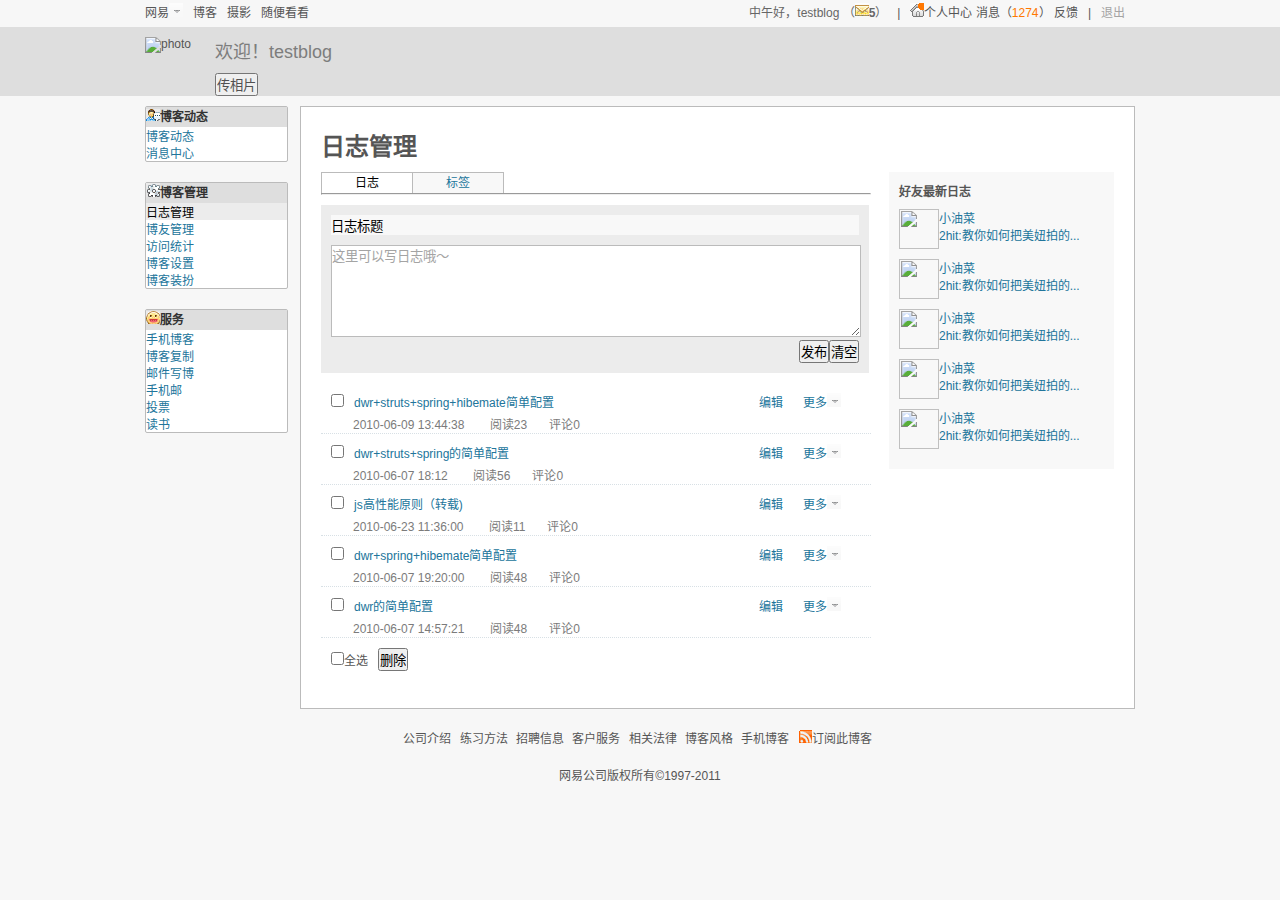
==== leixc/zuoye1/index.html @ d0966e52 "create a new catalog,modified the page layout." ====
<!DOCTYPE html>
<html lang="zh-CN">
<head>
	<meta charset="utf-8" />
	<meta http-equiv="X-UA-Compatible" content="IE=edge" />
	<meta name="viewport" content="width=device-width, initial-scale=1.0, maximum-scale=1.0, user-scalable=yes" />
	<meta name="keywords" content="blog">
	<meta name="description" content="blog management page">
	<title>testblog的博客</title>
	<link rel="stylesheet" type="text/css" href="css/base.css">
	<link rel="stylesheet" type="text/css" href="css/layout.css">
	<!--[if lt IE 9]>
  <script>
    document.createElement("header" );
    document.createElement("footer" );
    document.createElement("section"); 
    document.createElement("aside"  );
    document.createElement("nav"    );
    document.createElement("article"); 
    document.createElement("hgroup" ); 
    document.createElement("time"   );
  </script>
  <noscript>
     <strong>Warning !</strong>
     Because your browser does not support HTML5, some elements are simulated using JScript.
     Unfortunately your browser has disabled scripting. Please enable it in order to display this page.
  </noscript>
<![endif]-->
</head>
<body>
	<header id="header" class="g-hd">
		<div class="g-menu f-cfb">
			<ul class="m-nav f-lf">
				<li id="select_pop">网易<span href="#" class="c-icon-down"></span>
					<ul class="f-hide">
						<li>微博</li>
						<li>邮箱</li>
						<li class="f-selected">闪电邮</li>
						<li>相册</li>
						<li>有道</li>
	          <li>手机邮</li>
	          <li>印象派</li>
	          <li>梦幻人生</li>
	          <li>更多</li>
					</ul>
				</li>
				<li><a href="#" title="">博客</a></li>
				<li><a href="#" title="">摄影</a></li>
				<li><a href="#" title="">随便看看</a></li>
			</ul>				
			<ul class="m-prompt f-rf">
				<li class="c-wel"><span id="time">中午好</span>，<span id="userID">testblog</span> （<span class="c-icon-mail"></span><em>5</em>） </li>
				<li>|</li>
				<li><a href="#" title="user center"><span class="c-icon-home"></span>个人中心</a> 消息（<a href="#" title="message" id="message" class="c-count">1274</a>） <a href="#" title="feedback">反馈</a></li>	
				<li>|</li>
				<li><a href="#" title="quit" class="c-quit" id="quit">退出</a></li>
			</ul>
		</div>
	</header><!-- /header -->

	<div id="main" class="g-bd f-cfb">
		<div class="g-user">
			<div class="m-logo f-cfb">
				<img class="c-pic-self f-lf" src="http://os.blog.163.com/common/ava.s?host=testblog1&b=0&r=-1" alt="photo" />
				<div class="c-info">
					<p>欢迎！<span id="username">testblog</span></p>
					<input type="button" name="upload" value="传相片" class="c-up" />
				</div>
			</div>
		</div>
	<!-- 2 cloumns layout -->
		<div class="g-mn">
			<div class="g-sd f-lf">
				<ul class="m-bt">
					<li><span class="c-icon-news"></span><strong>博客动态</strong></li>
					<li><a href="#">博客动态</a></li>
					<li><a href="#">消息中心</a></li>
				</ul>
				<ul class="m-bm">
					<li><span class="c-icon-setting"></span><strong>博客管理</strong></li>
					<li class="c-iselected"><a href="#">日志管理</a></li>
					<li><a href="#">博友管理</a></li>
					<li><a href="#">访问统计</a></li>
					<li><a href="#">博客设置</a></li>
					<li><a href="#">博客装扮</a></li>
				</ul>
				<ul class="m-sv">
					<li><span class="c-icon-service"></span><strong>服务</strong></li>
					<li><a href="#">手机博客</a></li>
					<li><a href="#">博客复制</a></li>
					<li><a href="#">邮件写博</a></li>
					<li><a href="#">手机邮</a></li>
					<li><a href="#">投票</a></li>
					<li><a href="#">读书</a></li>
				</ul>
			</div><!-- side bar-->
			<div class="g-mn-bm">
				<h1>日志管理</h1>
				<div class="g-bl f-cfb">
				<!-- 2 columns layout-->
					<div class="g-tab f-lf">
						<ul class="m-nav2 f-cfb">
								<li class="c-tab1 c-iselected"><a href="#log" title="blog">日志</a></li>
								<li class="c-tab2"><a href="#label" title="label">标签</a></li>
						</ul>
						<hr />
						<div class="m-cont f-cfb">
							<input type="text" name="title" class="c-title" value="日志标题" />
							<textarea name="content" class="c-bcon">这里可以写日志哦～</textarea>
							<input type="button" name="clear" value="清空" class="c-clr f-rf" />
							<input type="submit" name="submit" value="发布" class="c-sbt f-rf" />
						</div>
						<div class="m-bhist">
							<ul>
								<li><input type="checkbox" name="history_item" value="1" /><a href="#" title="" class="c-iname">dwr+struts+spring+hibemate简单配置</a><div class="c-action f-rf"><a href="#edit"	class="c-edit">编辑</a><a href="#more" class="c-more">更多<span class="c-icon-down"></span></a></div>
								<p class="c-idetail"><span class="c-time">2010-06-09 13:44:38 </span><span>阅读23</span><span>评论0</span></p></li>

								<li><input type="checkbox" name="history_item" value="2" /><a href="#" title="" class="c-iname">dwr+struts+spring的简单配置</a><div class="c-action f-rf"><a href="#edit" class="c-edit">编辑</a><a href="#more" class="c-more">更多<span class="c-icon-down"></span></a></div>
								<p class="c-idetail"><span class="c-time">2010-06-07 18:12 </span><span>阅读56</span><span>评论0</span></p>
								</li>
								<li><input type="checkbox" name="history_item" value="3" /><a href="#" title="" class="c-iname">js高性能原则（转载)</a><div class="c-action f-rf"><a href="#edit" class="c-edit">编辑</a><a href="#more" class="c-more">更多<span class="c-icon-down"></span></a></div>
								<p class="c-idetail"><span class="c-time">2010-06-23 11:36:00 </span><span>阅读11</span><span>评论0</span></p>
								</li>
								<li><input type="checkbox" name="history_item" value="4" /><a href="#" title="" class="c-iname">dwr+spring+hibemate简单配置</a><div class="c-action f-rf"><a href="#edit" class="c-edit">编辑</a><a href="#more" class="c-more">更多<span class="c-icon-down"></span></a></div>
								<p class="c-idetail"><span class="c-time">2010-06-07 19:20:00 </span><span>阅读48</span><span>评论0</span></p>
								</li>
								<li><input type="checkbox" name="history_item" value="5" /><a href="#" title="" class="c-iname">dwr的简单配置</a><div class="c-action f-rf"><a href="#edit" class="c-edit">编辑</a><a href="#more" class="c-more">更多<span class="c-icon-down"></span></a></div>
								<p class="c-idetail"><span class="c-time">2010-06-07 14:57:21 </span><span>阅读48</span><span>评论0</span></p>
								</li>
								<li><input type="checkbox" name="all_items" value="a" id="all_items" />全选<input type="button" name="delete" id="delete" class="c-btn-del" value="删除" /></li>
							</ul>
							<!-- ‘更多’下拉菜单 -->
							<ul class="c-more-actions f-hide">
								<li>删除</li>
								<li>置顶</li>
							</ul>
						</div>
					</div>
					<div class="g-fbl f-rf">
						<p><strong>好友最新日志</strong></p>
						<ul class="m-flist">
							<li class="f-cfb"><img class="c-pic-fri f-lf" src="http://os.blog.163.com/common/ava.s?host=testblog1&b=0&r=-1"><a href="#" class="c-fn">小油菜</a><br /><a href="#" class="c-fbc">2hit:教你如何把美妞拍的...</a></li>
							<li class="f-cfb"><img class="c-pic-fri f-lf" src="http://os.blog.163.com/common/ava.s?host=testblog1&b=0&r=-1"><a href="#" class="c-fn">小油菜</a><br /><a href="#" class="c-fbc">2hit:教你如何把美妞拍的...</a></li>
							<li class="f-cfb"><img class="c-pic-fri f-lf" src="http://os.blog.163.com/common/ava.s?host=testblog1&b=0&r=-1"><a href="#" class="c-fn">小油菜</a><br /><a href="#" class="c-fbc">2hit:教你如何把美妞拍的...</a></li>
							<li class="f-cfb"><img class="c-pic-fri f-lf" src="http://os.blog.163.com/common/ava.s?host=testblog1&b=0&r=-1"><a href="#" class="c-fn">小油菜</a><br /><a href="#" class="c-fbc">2hit:教你如何把美妞拍的...</a></li>
							<li class="f-cfb"><img class="c-pic-fri f-lf" src="http://os.blog.163.com/common/ava.s?host=testblog1&b=0&r=-1"><a href="#" class="c-fn">小油菜</a><br /><a href="#" class="c-fbc">2hit:教你如何把美妞拍的...</a></li>
						</ul>
					</div>	
				</div>
			</div>
		</div>
	</div><!-- /main -->

	<footer id="footer" class="g-ft">
		<ul class="m-ft-nav">
			<li><a href="#">公司介绍</a></li>
			<li><a href="#">练习方法</a></li>
			<li><a href="#">招聘信息</a></li>
			<li><a href="#">客户服务</a></li>
			<li><a href="#">相关法律</a></li>
			<li><a href="#">博客风格</a></li>
			<li><a href="#">手机博客</a></li>
			<li><a href="#"><span class="c-icon-subscribe"></span>订阅此博客</a></li>
		</ul>
		<p>网易公司版权所有©1997-2011</p>
	</footer><!-- /footer -->

</body>
</html>
---- leixc/zuoye1/css/base.css ----
/* 重置 */
* {margin: 0;padding: 0;}
/* 默认 */
strong,em {font-style: normal;font-weight: bold;}
body {word-wrap: break-word;font: 12px/normal "宋体", tahoma, "Srial", helvetica, sans-serif;color:#555;background-color:#F7F7F7;}
ul li {list-style: none;}
a {color:#555;text-decoration: none;}
/* 统一调用背景图 */
.m-nav a,.m-prompt a,.m-prompt em {background: url(../images/sprite.png) no-repeat 9999px 9999px;}
---- leixc/zuoye1/css/layout.css ----
/* 设置浮动 */
.f-lf {float: left;} /* left float */
.f-rf {float: right;} /* right float */
/* 清除浮动功能 */
.f-cfb:after {display: block;content:'.';height: 0;visibility: hidden;overflow: hidden;clear: both;}
.f-cfb {zoom: 1;}
/* 隐藏弹窗 */
.f-hide {display: none;}

/* 布局 */
.g-hd {width: 990px;margin: 0 auto;}
.g-menu {height: 27px;line-height: 27px;width: 100%;}
.g-bd {width: 100%;margin:0 auto;}
.g-user {height: 69px;background-color: #dedede;margin-bottom: 10px;}
.g-mn {width: 990px;margin: 0 auto;}
.g-sd {width: 143px;}
.g-mn-bm {width: 793px;padding: 20px;border: 1px solid #bbbbbb;margin-left: 155px;background-color: white;}
.g-bl {margin-top: 10px;}
.g-tab {width: 550px;}
.g-fbl {width: 205px;padding: 10px;background-color: #f8f8f8;}
.g-ft {display: block;text-align: center;margin: 0 auto;}

/* 模块 */
/* 设置导航栏 */
.m-nav > li, .m-prompt li,.m-nav2 li {float: left;}
.m-nav li,.m-prompt li {padding-right: 10px;}
.m-prompt .c-count {color: #ff7700;}
.m-prompt .c-quit {color: #a4a4a4;}
.m-logo {width: 990px;margin: 0 auto;padding-top: 10px;}

/* 显示隐藏的弹窗 */
.m-nav .f-show li {display: block;height: 30px;line-height: 30px;color: #7d7d7d;background-color: white;}
.f-show li:hover {background-color: #7d7d7d;color: white;}
.f-show li:last-child {border-top: 1px solid #ececec;}

.m-bt,.m-bm,.m-sv {margin-bottom: 20px;border: 1px solid #bbbbbb;-webkit-border-radius: 2px;-moz-border-radius: 2px;border-radius: 2px;background-color: white;}
.g-sd a {color: #21759b;}
.g-sd ul li:first-child {background-color: #dedede;color: #333333;line-height: 20px;}
.g-sd ul li:hover {background-color: #f8f8f8;}

.m-nav2 li a {display: block;width: 90px;height: 20px;line-height: 20px;border: 1px solid #bbbbbb;border-bottom: 0;background-color: #f8f8f8;color: #21759b;text-align: center;}
.m-nav2 li.c-iselected a {background-color: white;color: black;border-bottom: 0px solid white;border-right: 0px solid white;}
.m-cont {width: 528px;margin-top: 10px;padding: 10px;background-color: #ececec;}
.m-bhist {margin-top: 10px;}

.m-ft-nav {display: block;margin: 20px;}
.m-ft-nav li {display: inline-block;padding-right: 5px;}

.m-flist {margin-top: 10px;}
.m-flist li{display: block;margin-bottom: 10px;}
.m-flist a {color: #21759b;}

/* 元件 */
/* 设置小图标 */
[class^='c-icon-']{display: inline-block;width: 14px;height: 14px;line-height:14px;background: url(../images/icons.png);background-repeat: no-repeat;border: none;}
.c-icon-news {background-position: 0 2px;}
.c-icon-setting {background-position:-16px 0;}
.c-icon-service {background-position: -32px 0;}
.c-icon-mail {background-position: -49px 0;}
.c-icon-subscribe {background-position: -64px 0;}
.c-icon-down {background-position: -80px 0;}
.c-icon-up {background-position: -96px 0;}
.c-icon-home {background-position: -112px 0;}

.c-wel {color: #666666;}
.c-pic-self {width: 50px;height: 50px;}
.c-pic-fri {width: 40px;height: 40px;}
.c-info {color: #7d7d7d;margin-left: 70px;}
.c-info p {font-size: 18px;}
.c-up {margin-top: 10px;color: #515151;}
/*左侧选中时样式*/
.c-iselected {background-color: #ececec;}
.c-iselected a {color: #000;}

.m-cont .c-title {width: 100%;height:20px;background-color: #f8f8f8;border:0;}
.c-bcon {width: 100%;height: 90px;margin-top: 10px;border:1px solid #bbbbbb;color: #a4a4a4;overflow: scroll;}
.m-bhist ul li {display: block;height: 30px;border-bottom: 1px dotted #d8e0e5;padding: 10px;}
.m-bhist ul li:last-child {border-bottom: none;}
.m-bhist li a {color: #21759b;}
.m-bhist .c-iname {margin-left: 10px;}
.c-edit,.c-more {display:inline-block;margin-right: 20px;text-align: center;}
.c-idetail {margin-top: 5px;}
.c-idetail span{margin-left: 22px;color: #7b7b7b;}
.c-btn-del {margin-left: 10px;}
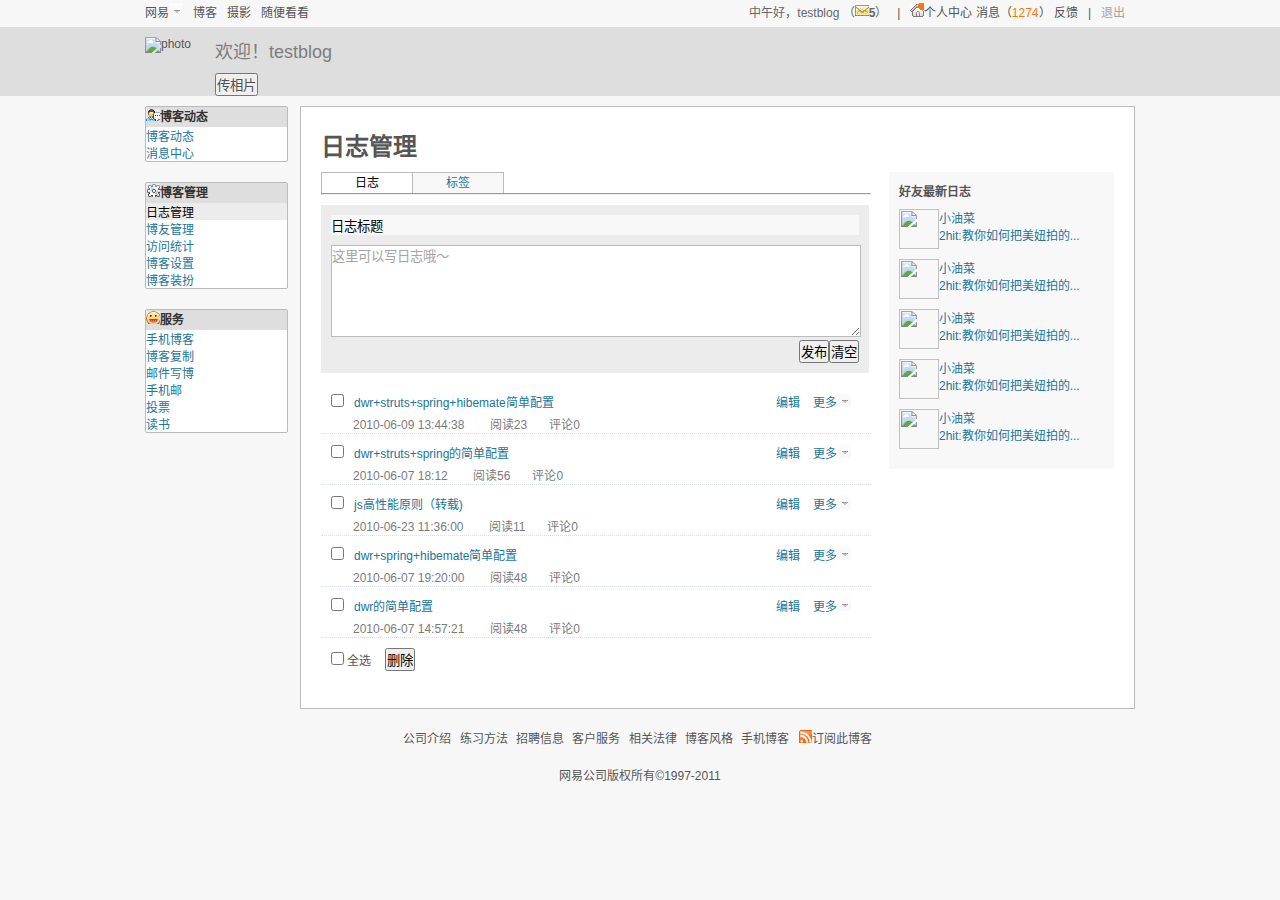
==== commit 997c5fb0: "add some stylesheet." ====
--- a/leixc/zuoye1/index.html
+++ b/leixc/zuoye1/index.html
@@ -3,7 +3,7 @@
 <head>
 	<meta charset="utf-8" />
 	<meta http-equiv="X-UA-Compatible" content="IE=edge" />
-	<meta name="viewport" content="width=device-width, initial-scale=1.0, maximum-scale=1.0, user-scalable=yes" />
+	<meta name="viewport" content="width=device-width,maximum-scale=1.0,initial-scale=1.0,minimum-scale=1.0,user-scalable=yes,shrink-to-fit=no" />
 	<meta name="keywords" content="blog">
 	<meta name="description" content="blog management page">
 	<title>testblog的博客</title>
@@ -112,27 +112,71 @@
 						</div>
 						<div class="m-bhist">
 							<ul>
-								<li><input type="checkbox" name="history_item" value="1" /><a href="#" title="" class="c-iname">dwr+struts+spring+hibemate简单配置</a><div class="c-action f-rf"><a href="#edit"	class="c-edit">编辑</a><a href="#more" class="c-more">更多<span class="c-icon-down"></span></a></div>
-								<p class="c-idetail"><span class="c-time">2010-06-09 13:44:38 </span><span>阅读23</span><span>评论0</span></p></li>
-
-								<li><input type="checkbox" name="history_item" value="2" /><a href="#" title="" class="c-iname">dwr+struts+spring的简单配置</a><div class="c-action f-rf"><a href="#edit" class="c-edit">编辑</a><a href="#more" class="c-more">更多<span class="c-icon-down"></span></a></div>
-								<p class="c-idetail"><span class="c-time">2010-06-07 18:12 </span><span>阅读56</span><span>评论0</span></p>
-								</li>
-								<li><input type="checkbox" name="history_item" value="3" /><a href="#" title="" class="c-iname">js高性能原则（转载)</a><div class="c-action f-rf"><a href="#edit" class="c-edit">编辑</a><a href="#more" class="c-more">更多<span class="c-icon-down"></span></a></div>
-								<p class="c-idetail"><span class="c-time">2010-06-23 11:36:00 </span><span>阅读11</span><span>评论0</span></p>
-								</li>
-								<li><input type="checkbox" name="history_item" value="4" /><a href="#" title="" class="c-iname">dwr+spring+hibemate简单配置</a><div class="c-action f-rf"><a href="#edit" class="c-edit">编辑</a><a href="#more" class="c-more">更多<span class="c-icon-down"></span></a></div>
-								<p class="c-idetail"><span class="c-time">2010-06-07 19:20:00 </span><span>阅读48</span><span>评论0</span></p>
-								</li>
-								<li><input type="checkbox" name="history_item" value="5" /><a href="#" title="" class="c-iname">dwr的简单配置</a><div class="c-action f-rf"><a href="#edit" class="c-edit">编辑</a><a href="#more" class="c-more">更多<span class="c-icon-down"></span></a></div>
-								<p class="c-idetail"><span class="c-time">2010-06-07 14:57:21 </span><span>阅读48</span><span>评论0</span></p>
-								</li>
-								<li><input type="checkbox" name="all_items" value="a" id="all_items" />全选<input type="button" name="delete" id="delete" class="c-btn-del" value="删除" /></li>
-							</ul>
-							<!-- ‘更多’下拉菜单 -->
-							<ul class="c-more-actions f-hide">
-								<li>删除</li>
-								<li>置顶</li>
+								<li class="f-cfb">
+									<input type="checkbox" name="history_item" value="1" /><a href="#" title="" class="c-logtitle">dwr+struts+spring+hibemate简单配置</a>
+									<div class="c-action">
+										<a href="#edit"	class="c-edit">编辑</a>
+										<ul href="#more" class="c-more f-show-part">
+											<li><a href="#more">更多<span class="c-icon-down"></span></a></li>
+											<li><a href="#delete">删除</a></li>
+											<li><a href="#top">置顶</a></li>
+										</ul>
+									</div>
+									<p class="c-idetail"><span class="c-time">2010-06-09 13:44:38 </span><span>阅读23</span><span>评论0</span></p>
+								</li>
+
+								<li>
+									<input type="checkbox" name="history_item" value="2" /><a href="#" title="" class="c-logtitle">dwr+struts+spring的简单配置</a>
+									<div class="c-action">
+										<a href="#edit"	class="c-edit">编辑</a>
+										<ul href="#more" class="c-more f-show-part">
+											<li><a href="#more">更多<span class="c-icon-down"></span></a></li>
+											<li><a href="#delete">删除</a></li>
+											<li><a href="#top">置顶</a></li>
+										</ul>
+									</div>
+									<p class="c-idetail"><span class="c-time">2010-06-07 18:12 </span><span>阅读56</span><span>评论0</span></p>
+								</li>
+								<li>
+									<input type="checkbox" name="history_item" value="3" /><a href="#" title="" class="c-logtitle">js高性能原则（转载)</a>
+									<div class="c-action">
+										<a href="#edit"	class="c-edit">编辑</a>
+										<ul href="#more" class="c-more f-show-part">
+											<li><a href="#more">更多<span class="c-icon-down"></span></a></li>
+											<li><a href="#delete">删除</a></li>
+											<li><a href="#top">置顶</a></li>
+										</ul>
+									</div>
+									<p class="c-idetail"><span class="c-time">2010-06-23 11:36:00 </span><span>阅读11</span><span>评论0</span></p>
+								</li>
+								<li>
+									<input type="checkbox" name="history_item" value="4" /><a href="#" title="" class="c-logtitle">dwr+spring+hibemate简单配置</a>
+									<div class="c-action">
+										<a href="#edit"	class="c-edit">编辑</a>
+										<ul href="#more" class="c-more f-show-part">
+											<li><a href="#more">更多<span class="c-icon-down"></span></a></li>
+											<li><a href="#delete">删除</a></li>
+											<li><a href="#top">置顶</a></li>
+										</ul>
+									</div>
+									<p class="c-idetail"><span class="c-time">2010-06-07 19:20:00 </span><span>阅读48</span><span>评论0</span></p>
+								</li>
+								<li>
+									<input type="checkbox" name="history_item" value="5" /><a href="#" title="" class="c-logtitle">dwr的简单配置</a>
+									<div class="c-action">
+										<a href="#edit"	class="c-edit">编辑</a>
+										<ul href="#more" class="c-more f-show-part">
+											<li><a href="#more">更多<span class="c-icon-down"></span></a></li>
+											<li><a href="#delete">删除</a></li>
+											<li><a href="#top">置顶</a></li>
+										</ul>
+									</div>
+									<p class="c-idetail"><span class="c-time">2010-06-07 14:57:21 </span><span>阅读48</span><span>评论0</span></p>
+								</li>
+								<li>
+									<input type="checkbox" name="all_items" value="a" id="all_items" /> 全选
+									<input type="button" name="delete" id="delete" class="c-btn-del" value="删除" />
+								</li>
 							</ul>
 						</div>
 					</div>
--- a/leixc/zuoye1/css/layout.css
+++ b/leixc/zuoye1/css/layout.css
@@ -43,12 +43,12 @@
 .m-cont {width: 528px;margin-top: 10px;padding: 10px;background-color: #ececec;}
 .m-bhist {margin-top: 10px;}
 
-.m-ft-nav {display: block;margin: 20px;}
-.m-ft-nav li {display: inline-block;padding-right: 5px;}
-
 .m-flist {margin-top: 10px;}
 .m-flist li{display: block;margin-bottom: 10px;}
 .m-flist a {color: #21759b;}
+
+.m-ft-nav {display: block;margin: 20px;}
+.m-ft-nav li {display: inline-block;padding-right: 5px;}
 
 /* 元件 */
 /* 设置小图标 */
@@ -74,11 +74,17 @@
 
 .m-cont .c-title {width: 100%;height:20px;background-color: #f8f8f8;border:0;}
 .c-bcon {width: 100%;height: 90px;margin-top: 10px;border:1px solid #bbbbbb;color: #a4a4a4;overflow: scroll;}
-.m-bhist ul li {display: block;height: 30px;border-bottom: 1px dotted #d8e0e5;padding: 10px;}
-.m-bhist ul li:last-child {border-bottom: none;}
+.m-bhist > ul > li {display: block;height: 30px;border-bottom: 1px dotted #d8e0e5;padding: 10px;position: relative;}
+.m-bhist > ul > li:last-child {border-bottom: none;}
 .m-bhist li a {color: #21759b;}
-.m-bhist .c-iname {margin-left: 10px;}
-.c-edit,.c-more {display:inline-block;margin-right: 20px;text-align: center;}
+.m-bhist .c-logtitle {margin-left: 10px;}
+.c-action {position: absolute;top: 10px;right: 10px;}
+.c-edit,.c-more {display:inline-block;margin-right: 10px;}
+.f-show-all {background-color:white;border:1px solid #c8d9e3;float: right;}
+.f-show-all li:hover {background-color:#ececec;}
+.f-show-part {border:none;}
+.f-show-part li:nth-child(n+2) {display: none;}
+
 .c-idetail {margin-top: 5px;}
 .c-idetail span{margin-left: 22px;color: #7b7b7b;}
 .c-btn-del {margin-left: 10px;}
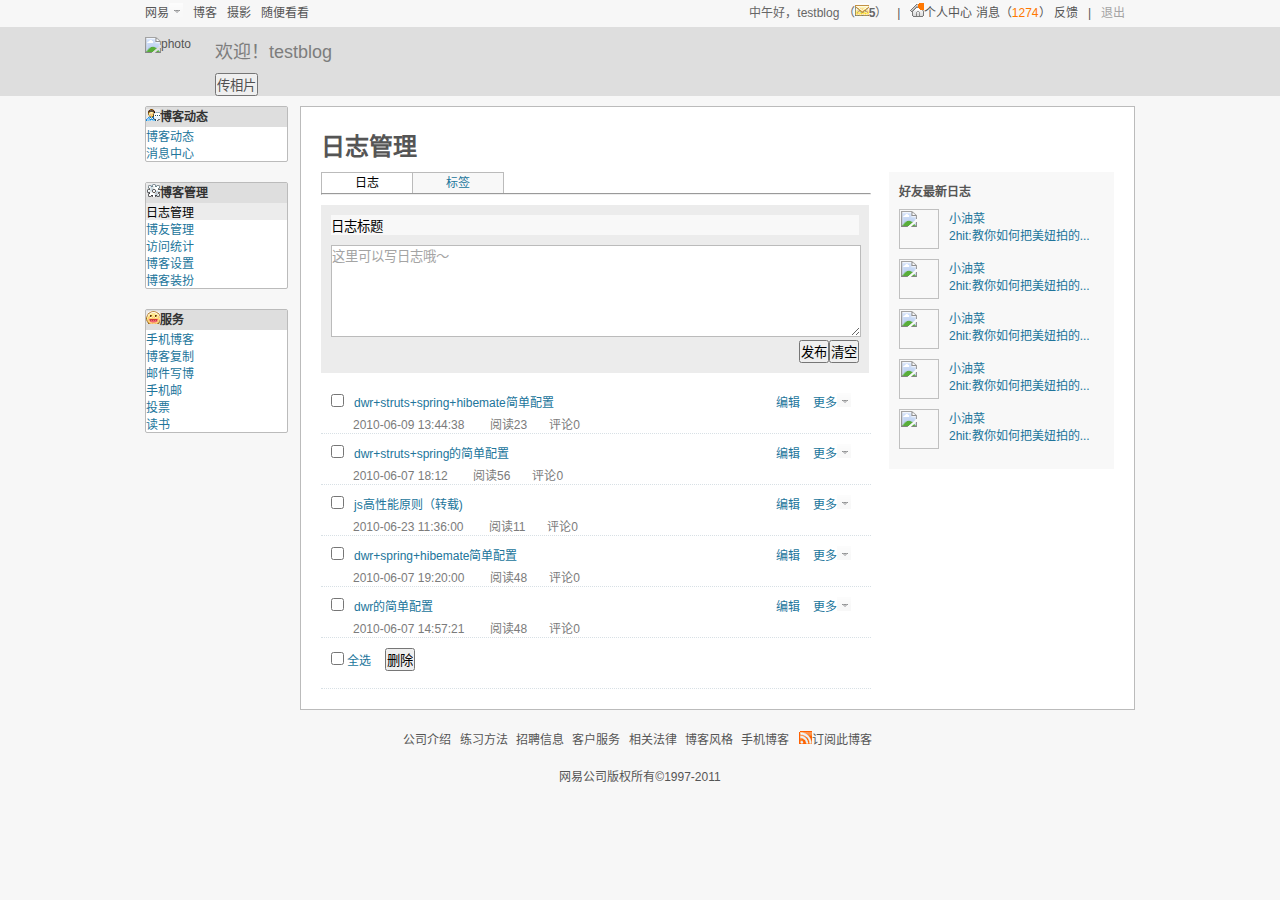
==== commit 1ec3e4a9: "add dropdown list feature." ====
--- a/leixc/zuoye1/index.html
+++ b/leixc/zuoye1/index.html
@@ -31,8 +31,8 @@
 	<header id="header" class="g-hd">
 		<div class="g-menu f-cfb">
 			<ul class="m-nav f-lf">
-				<li id="select_pop">网易<span href="#" class="c-icon-down"></span>
-					<ul class="f-hide">
+				<li id="select_pop"><a href="#">网易</a><span class="c-icon-down" id="top_icon"></span>
+					<ul class="f-hide" id="pop">
 						<li>微博</li>
 						<li>邮箱</li>
 						<li class="f-selected">闪电邮</li>
@@ -100,37 +100,36 @@
 				<!-- 2 columns layout-->
 					<div class="g-tab f-lf">
 						<ul class="m-nav2 f-cfb">
-								<li class="c-tab1 c-iselected"><a href="#log" title="blog">日志</a></li>
-								<li class="c-tab2"><a href="#label" title="label">标签</a></li>
+							<li class="c-iselected"><a href="#log" title="blog" id="tab_log">日志</a></li>
+							<li><a href="#label" title="label" id="tab_label">标签</a></li>
 						</ul>
 						<hr />
-						<div class="m-cont f-cfb">
+						<div class="m-cont f-cfb" id="log">
 							<input type="text" name="title" class="c-title" value="日志标题" />
 							<textarea name="content" class="c-bcon">这里可以写日志哦～</textarea>
 							<input type="button" name="clear" value="清空" class="c-clr f-rf" />
 							<input type="submit" name="submit" value="发布" class="c-sbt f-rf" />
 						</div>
 						<div class="m-bhist">
-							<ul>
-								<li class="f-cfb">
-									<input type="checkbox" name="history_item" value="1" /><a href="#" title="" class="c-logtitle">dwr+struts+spring+hibemate简单配置</a>
-									<div class="c-action">
-										<a href="#edit"	class="c-edit">编辑</a>
-										<ul href="#more" class="c-more f-show-part">
-											<li><a href="#more">更多<span class="c-icon-down"></span></a></li>
-											<li><a href="#delete">删除</a></li>
-											<li><a href="#top">置顶</a></li>
+							<ol id="blog_list">
+								<li>
+									<input type="checkbox" name="history_item" value="0" /><a href="#" title="" class="c-logtitle">dwr+struts+spring+hibemate简单配置</a>
+									<div class="c-action">
+										<a href="#edit"	class="c-edit">编辑</a>
+										<ul href="#more" class="c-more f-show-part" id="more_0">
+											<li>更多<span class="c-icon-down" id="icon0"></span></li>
+											<li><a href="#delete">删除</a></li>
+											<li><a href="#top">取消置顶</a></li>
 										</ul>
 									</div>
 									<p class="c-idetail"><span class="c-time">2010-06-09 13:44:38 </span><span>阅读23</span><span>评论0</span></p>
 								</li>
-
-								<li>
-									<input type="checkbox" name="history_item" value="2" /><a href="#" title="" class="c-logtitle">dwr+struts+spring的简单配置</a>
-									<div class="c-action">
-										<a href="#edit"	class="c-edit">编辑</a>
-										<ul href="#more" class="c-more f-show-part">
-											<li><a href="#more">更多<span class="c-icon-down"></span></a></li>
+								<li>
+									<input type="checkbox" name="history_item" value="1" /><a href="#" title="" class="c-logtitle">dwr+struts+spring的简单配置</a>
+									<div class="c-action">
+										<a href="#edit"	class="c-edit">编辑</a>
+										<ul href="#more" class="c-more f-show-part" id="more_1">
+											<li>更多<span class="c-icon-down" id="icon1"></span></li>
 											<li><a href="#delete">删除</a></li>
 											<li><a href="#top">置顶</a></li>
 										</ul>
@@ -138,11 +137,11 @@
 									<p class="c-idetail"><span class="c-time">2010-06-07 18:12 </span><span>阅读56</span><span>评论0</span></p>
 								</li>
 								<li>
-									<input type="checkbox" name="history_item" value="3" /><a href="#" title="" class="c-logtitle">js高性能原则（转载)</a>
-									<div class="c-action">
-										<a href="#edit"	class="c-edit">编辑</a>
-										<ul href="#more" class="c-more f-show-part">
-											<li><a href="#more">更多<span class="c-icon-down"></span></a></li>
+									<input type="checkbox" name="history_item" value="2" /><a href="#" title="" class="c-logtitle">js高性能原则（转载)</a>
+									<div class="c-action">
+										<a href="#edit"	class="c-edit">编辑</a>
+										<ul href="#more" class="c-more f-show-part" id="more_2">
+											<li>更多<span class="c-icon-down" id="icon2"></span></li>
 											<li><a href="#delete">删除</a></li>
 											<li><a href="#top">置顶</a></li>
 										</ul>
@@ -150,11 +149,11 @@
 									<p class="c-idetail"><span class="c-time">2010-06-23 11:36:00 </span><span>阅读11</span><span>评论0</span></p>
 								</li>
 								<li>
-									<input type="checkbox" name="history_item" value="4" /><a href="#" title="" class="c-logtitle">dwr+spring+hibemate简单配置</a>
-									<div class="c-action">
-										<a href="#edit"	class="c-edit">编辑</a>
-										<ul href="#more" class="c-more f-show-part">
-											<li><a href="#more">更多<span class="c-icon-down"></span></a></li>
+									<input type="checkbox" name="history_item" value="3" /><a href="#" title="" class="c-logtitle">dwr+spring+hibemate简单配置</a>
+									<div class="c-action">
+										<a href="#edit"	class="c-edit">编辑</a>
+										<ul href="#more" class="c-more f-show-part" id="more_3">
+											<li>更多<span class="c-icon-down" id="icon3"></span></li>
 											<li><a href="#delete">删除</a></li>
 											<li><a href="#top">置顶</a></li>
 										</ul>
@@ -162,11 +161,11 @@
 									<p class="c-idetail"><span class="c-time">2010-06-07 19:20:00 </span><span>阅读48</span><span>评论0</span></p>
 								</li>
 								<li>
-									<input type="checkbox" name="history_item" value="5" /><a href="#" title="" class="c-logtitle">dwr的简单配置</a>
-									<div class="c-action">
-										<a href="#edit"	class="c-edit">编辑</a>
-										<ul href="#more" class="c-more f-show-part">
-											<li><a href="#more">更多<span class="c-icon-down"></span></a></li>
+									<input type="checkbox" name="history_item" value="4" /><a href="#" title="" class="c-logtitle">dwr的简单配置</a>
+									<div class="c-action">
+										<a href="#edit"	class="c-edit">编辑</a>
+										<ul href="#more" class="c-more f-show-part" id="more_4">
+											<li>更多<span class="c-icon-down" id="icon4"></span></li>
 											<li><a href="#delete">删除</a></li>
 											<li><a href="#top">置顶</a></li>
 										</ul>
@@ -177,7 +176,7 @@
 									<input type="checkbox" name="all_items" value="a" id="all_items" /> 全选
 									<input type="button" name="delete" id="delete" class="c-btn-del" value="删除" />
 								</li>
-							</ul>
+							</ol>
 						</div>
 					</div>
 					<div class="g-fbl f-rf">
@@ -209,5 +208,7 @@
 		<p>网易公司版权所有©1997-2011</p>
 	</footer><!-- /footer -->
 
+	<script type="text/javascript" src="js/eventUtil.js"></script>
+	<script type="text/javascript" src="js/custom.js"></script>
 </body>
 </html>--- a/leixc/zuoye1/css/base.css
+++ b/leixc/zuoye1/css/base.css
@@ -4,6 +4,4 @@
 strong,em {font-style: normal;font-weight: bold;}
 body {word-wrap: break-word;font: 12px/normal "宋体", tahoma, "Srial", helvetica, sans-serif;color:#555;background-color:#F7F7F7;}
 ul li {list-style: none;}
-a {color:#555;text-decoration: none;}
-/* 统一调用背景图 */
-.m-nav a,.m-prompt a,.m-prompt em {background: url(../images/sprite.png) no-repeat 9999px 9999px;}+a {color:#555;text-decoration: none;}--- a/leixc/zuoye1/css/layout.css
+++ b/leixc/zuoye1/css/layout.css
@@ -64,7 +64,7 @@
 
 .c-wel {color: #666666;}
 .c-pic-self {width: 50px;height: 50px;}
-.c-pic-fri {width: 40px;height: 40px;}
+.c-pic-fri {width: 40px;height: 40px;margin-right: 10px;}
 .c-info {color: #7d7d7d;margin-left: 70px;}
 .c-info p {font-size: 18px;}
 .c-up {margin-top: 10px;color: #515151;}
@@ -74,9 +74,9 @@
 
 .m-cont .c-title {width: 100%;height:20px;background-color: #f8f8f8;border:0;}
 .c-bcon {width: 100%;height: 90px;margin-top: 10px;border:1px solid #bbbbbb;color: #a4a4a4;overflow: scroll;}
-.m-bhist > ul > li {display: block;height: 30px;border-bottom: 1px dotted #d8e0e5;padding: 10px;position: relative;}
-.m-bhist > ul > li:last-child {border-bottom: none;}
-.m-bhist li a {color: #21759b;}
+.m-bhist ol > li {display: block;height: 30px;border-bottom: 1px dotted #d8e0e5;padding: 10px;position: relative;}
+.m-bhist ul > li:last-child {border-bottom: none;}
+.m-bhist li, .m-bhist li a {color: #21759b;}
 .m-bhist .c-logtitle {margin-left: 10px;}
 .c-action {position: absolute;top: 10px;right: 10px;}
 .c-edit,.c-more {display:inline-block;margin-right: 10px;}
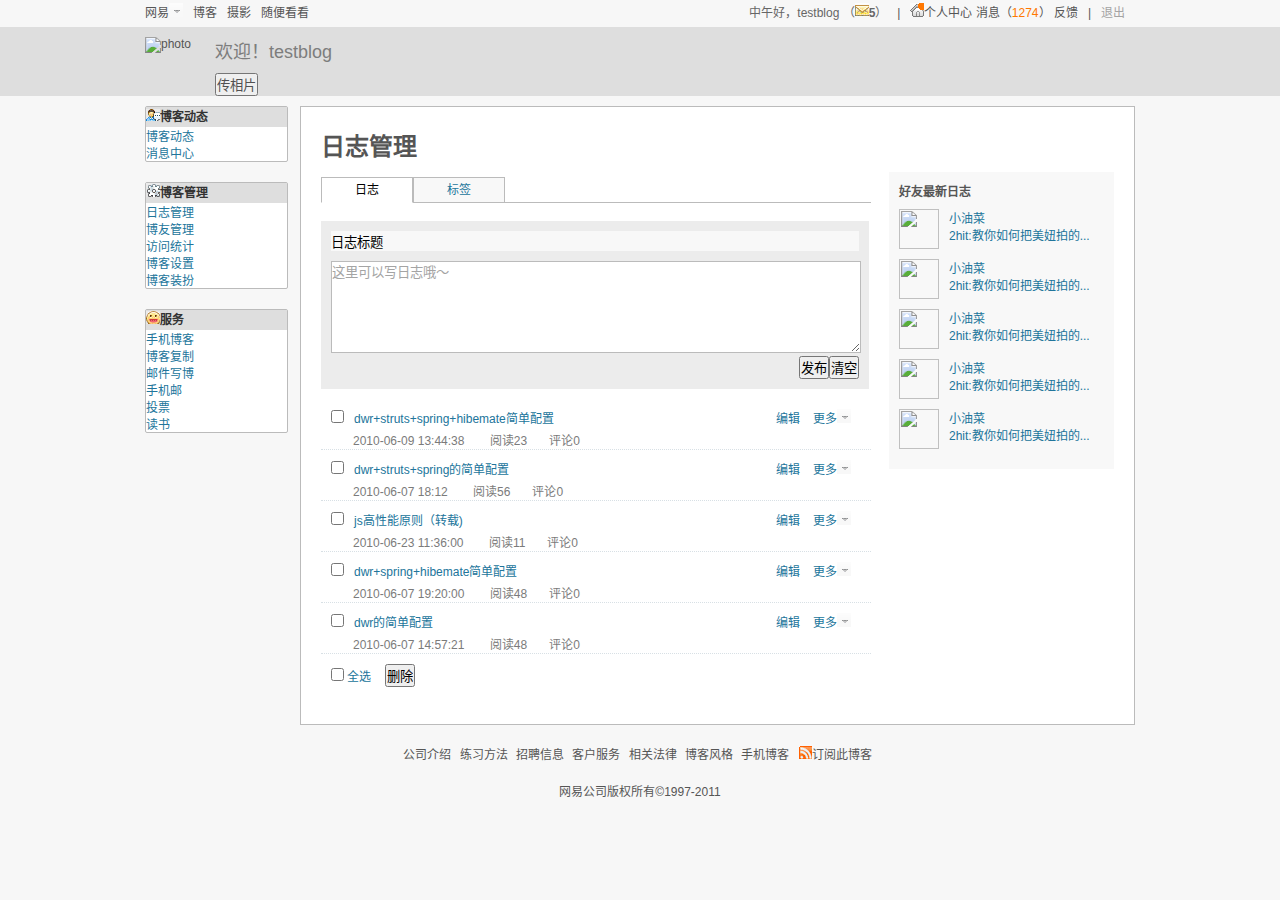
==== commit 3539c3d4: "add tab switch,optimize dropdown list." ====
--- a/leixc/zuoye1/index.html
+++ b/leixc/zuoye1/index.html
@@ -98,95 +98,113 @@
 				<h1>日志管理</h1>
 				<div class="g-bl f-cfb">
 				<!-- 2 columns layout-->
-					<div class="g-tab f-lf">
-						<ul class="m-nav2 f-cfb">
-							<li class="c-iselected"><a href="#log" title="blog" id="tab_log">日志</a></li>
-							<li><a href="#label" title="label" id="tab_label">标签</a></li>
-						</ul>
-						<hr />
-						<div class="m-cont f-cfb" id="log">
-							<input type="text" name="title" class="c-title" value="日志标题" />
-							<textarea name="content" class="c-bcon">这里可以写日志哦～</textarea>
-							<input type="button" name="clear" value="清空" class="c-clr f-rf" />
-							<input type="submit" name="submit" value="发布" class="c-sbt f-rf" />
+					<div class="g-tab f-lf" id="tab">
+						<div class="m-tablist">
+							<ul class="f-cfb" id="tab_list">
+								<li class="c-selected" id="tab_0">日志</li><li id="tab_1">标签</li>
+							</ul>
 						</div>
-						<div class="m-bhist">
-							<ol id="blog_list">
-								<li>
-									<input type="checkbox" name="history_item" value="0" /><a href="#" title="" class="c-logtitle">dwr+struts+spring+hibemate简单配置</a>
-									<div class="c-action">
-										<a href="#edit"	class="c-edit">编辑</a>
-										<ul href="#more" class="c-more f-show-part" id="more_0">
-											<li>更多<span class="c-icon-down" id="icon0"></span></li>
-											<li><a href="#delete">删除</a></li>
-											<li><a href="#top">取消置顶</a></li>
-										</ul>
-									</div>
-									<p class="c-idetail"><span class="c-time">2010-06-09 13:44:38 </span><span>阅读23</span><span>评论0</span></p>
-								</li>
-								<li>
-									<input type="checkbox" name="history_item" value="1" /><a href="#" title="" class="c-logtitle">dwr+struts+spring的简单配置</a>
-									<div class="c-action">
-										<a href="#edit"	class="c-edit">编辑</a>
-										<ul href="#more" class="c-more f-show-part" id="more_1">
-											<li>更多<span class="c-icon-down" id="icon1"></span></li>
-											<li><a href="#delete">删除</a></li>
-											<li><a href="#top">置顶</a></li>
-										</ul>
-									</div>
-									<p class="c-idetail"><span class="c-time">2010-06-07 18:12 </span><span>阅读56</span><span>评论0</span></p>
-								</li>
-								<li>
-									<input type="checkbox" name="history_item" value="2" /><a href="#" title="" class="c-logtitle">js高性能原则（转载)</a>
-									<div class="c-action">
-										<a href="#edit"	class="c-edit">编辑</a>
-										<ul href="#more" class="c-more f-show-part" id="more_2">
-											<li>更多<span class="c-icon-down" id="icon2"></span></li>
-											<li><a href="#delete">删除</a></li>
-											<li><a href="#top">置顶</a></li>
-										</ul>
-									</div>
-									<p class="c-idetail"><span class="c-time">2010-06-23 11:36:00 </span><span>阅读11</span><span>评论0</span></p>
-								</li>
-								<li>
-									<input type="checkbox" name="history_item" value="3" /><a href="#" title="" class="c-logtitle">dwr+spring+hibemate简单配置</a>
-									<div class="c-action">
-										<a href="#edit"	class="c-edit">编辑</a>
-										<ul href="#more" class="c-more f-show-part" id="more_3">
-											<li>更多<span class="c-icon-down" id="icon3"></span></li>
-											<li><a href="#delete">删除</a></li>
-											<li><a href="#top">置顶</a></li>
-										</ul>
-									</div>
-									<p class="c-idetail"><span class="c-time">2010-06-07 19:20:00 </span><span>阅读48</span><span>评论0</span></p>
-								</li>
-								<li>
-									<input type="checkbox" name="history_item" value="4" /><a href="#" title="" class="c-logtitle">dwr的简单配置</a>
-									<div class="c-action">
-										<a href="#edit"	class="c-edit">编辑</a>
-										<ul href="#more" class="c-more f-show-part" id="more_4">
-											<li>更多<span class="c-icon-down" id="icon4"></span></li>
-											<li><a href="#delete">删除</a></li>
-											<li><a href="#top">置顶</a></li>
-										</ul>
-									</div>
-									<p class="c-idetail"><span class="c-time">2010-06-07 14:57:21 </span><span>阅读48</span><span>评论0</span></p>
-								</li>
-								<li>
-									<input type="checkbox" name="all_items" value="a" id="all_items" /> 全选
-									<input type="button" name="delete" id="delete" class="c-btn-del" value="删除" />
-								</li>
-							</ol>
+						<div id="tab_con">
+							<div id="con_0" class="m-tab-con-0">
+								<div class="m-cont f-cfb" id="log">
+									<input type="text" name="title" class="c-title" value="日志标题" />
+									<textarea name="content" class="c-bcon">这里可以写日志哦～</textarea>
+									<input type="button" name="clear" value="清空" class="c-clr f-rf" />
+									<input type="submit" name="submit" value="发布" class="c-sbt f-rf" />
+								</div>
+								<div class="m-bhist">
+									<ol id="blog_list">
+										<li><!-- item 0 -->
+											<input type="checkbox" name="history_item" value="0" /><a href="#" title="" class="c-logtitle">dwr+struts+spring+hibemate简单配置</a>
+											<div class="c-action">
+												<a href="#edit"	class="c-edit">编辑</a>
+												<div class="c-more">
+													<a id="more_0" href="#">更多<span class="c-icon-down" id="icon0"></span></a>
+													<ul class="f-hide">
+														<li class="c-delete"><a href="#">删除</a></li>
+														<li id="cancel_top"><a href="#">取消置顶</a></li>
+													</ul>
+												</div>
+											</div>
+											<p class="c-idetail"><span class="c-time">2010-06-09 13:44:38 </span><span>阅读23</span><span>评论0</span></p>
+										</li>
+										<!-- end -->
+										<li>
+											<input type="checkbox" name="history_item" value="1" /><a href="#" title="" class="c-logtitle">dwr+struts+spring的简单配置</a>
+											<div class="c-action">
+												<a href="#edit"	class="c-edit">编辑</a>
+												<div class="c-more">
+													<a id="more_1" href="#">更多<span class="c-icon-down" id="icon1"></span></a>
+													<ul class="f-hide">
+														<li class="c-delete"><a href="#">删除</a></li>
+														<li class="c-top"><a href="#">置顶</a></li>
+													</ul>
+												</div>
+											</div>
+											<p class="c-idetail"><span class="c-time">2010-06-07 18:12 </span><span>阅读56</span><span>评论0</span></p>
+										</li>
+										<li>
+											<input type="checkbox" name="history_item" value="2" /><a href="#" title="" class="c-logtitle">js高性能原则（转载)</a>
+											<div class="c-action">
+												<a href="#edit"	class="c-edit">编辑</a>
+												<div class="c-more">
+													<a id="more_2" href="#">更多<span class="c-icon-down" id="icon2"></span></a>
+													<ul class="f-hide">
+														<li class="c-delete"><a href="#">删除</a></li>
+														<li class="c-top"><a href="#">置顶</a></li>
+													</ul>
+												</div>
+											</div>
+											<p class="c-idetail"><span class="c-time">2010-06-23 11:36:00 </span><span>阅读11</span><span>评论0</span></p>
+										</li>
+										<li>
+											<input type="checkbox" name="history_item" value="3" /><a href="#" title="" class="c-logtitle">dwr+spring+hibemate简单配置</a>
+											<div class="c-action">
+												<a href="#edit"	class="c-edit">编辑</a>
+												<div class="c-more">
+													<a id="more_3" href="#">更多<span class="c-icon-down" id="icon3"></span></a>
+													<ul class="f-hide">
+														<li class="c-delete"><a href="#">删除</a></li>
+														<li class="c-top"><a href="#">置顶</a></li>
+													</ul>
+												</div>
+											</div>
+											<p class="c-idetail"><span class="c-time">2010-06-07 19:20:00 </span><span>阅读48</span><span>评论0</span></p>
+										</li>
+										<li>
+											<input type="checkbox" name="history_item" value="4" /><a href="#" title="" class="c-logtitle">dwr的简单配置</a>
+											<div class="c-action">
+												<a href="#edit"	class="c-edit">编辑</a>
+												<div class="c-more">
+													<a id="more_4" href="#">更多<span class="c-icon-down" id="icon4"></span></a>
+													<ul class="f-hide">
+														<li class="c-delete"><a href="#">删除</a></li>
+														<li class="c-top"><a href="#">置顶</a></li>
+													</ul>
+												</div>
+											</div>
+											<p class="c-idetail"><span class="c-time">2010-06-07 14:57:21 </span><span>阅读48</span><span>评论0</span></p>
+										</li>
+										<li>
+											<input type="checkbox" name="all_items" value="a" id="all_items" /> 全选
+											<input type="button" name="delete" id="delete" class="c-btn-del" value="删除" />
+										</li>
+									</ol>
+								</div>
+							</div>
+							<div id="con_1" class="m-tab-con-1 f-hide">
+								没有标签
+							</div>
 						</div>
 					</div>
 					<div class="g-fbl f-rf">
 						<p><strong>好友最新日志</strong></p>
-						<ul class="m-flist">
-							<li class="f-cfb"><img class="c-pic-fri f-lf" src="http://os.blog.163.com/common/ava.s?host=testblog1&b=0&r=-1"><a href="#" class="c-fn">小油菜</a><br /><a href="#" class="c-fbc">2hit:教你如何把美妞拍的...</a></li>
-							<li class="f-cfb"><img class="c-pic-fri f-lf" src="http://os.blog.163.com/common/ava.s?host=testblog1&b=0&r=-1"><a href="#" class="c-fn">小油菜</a><br /><a href="#" class="c-fbc">2hit:教你如何把美妞拍的...</a></li>
-							<li class="f-cfb"><img class="c-pic-fri f-lf" src="http://os.blog.163.com/common/ava.s?host=testblog1&b=0&r=-1"><a href="#" class="c-fn">小油菜</a><br /><a href="#" class="c-fbc">2hit:教你如何把美妞拍的...</a></li>
-							<li class="f-cfb"><img class="c-pic-fri f-lf" src="http://os.blog.163.com/common/ava.s?host=testblog1&b=0&r=-1"><a href="#" class="c-fn">小油菜</a><br /><a href="#" class="c-fbc">2hit:教你如何把美妞拍的...</a></li>
-							<li class="f-cfb"><img class="c-pic-fri f-lf" src="http://os.blog.163.com/common/ava.s?host=testblog1&b=0&r=-1"><a href="#" class="c-fn">小油菜</a><br /><a href="#" class="c-fbc">2hit:教你如何把美妞拍的...</a></li>
+						<ul class="m-flist" id="fris_list">
+							<li class="f-cfb"><img class="c-pic-fri f-lf" src="http://os.blog.163.com/common/ava.s?host=testblog1&b=0&r=-1"><a href="#" class="c-fn">小油菜</a><br /><a href="#" class="c-fbc" id="fri_con_0">2hit:教你如何把美妞拍的...</a></li>
+							<li class="f-cfb"><img class="c-pic-fri f-lf" src="http://os.blog.163.com/common/ava.s?host=testblog1&b=0&r=-1"><a href="#" class="c-fn">小油菜</a><br /><a href="#" class="c-fbc" id="fri_con_1">2hit:教你如何把美妞拍的...</a></li>
+							<li class="f-cfb"><img class="c-pic-fri f-lf" src="http://os.blog.163.com/common/ava.s?host=testblog1&b=0&r=-1"><a href="#" class="c-fn">小油菜</a><br /><a href="#" class="c-fbc" id="fri_con_2">2hit:教你如何把美妞拍的...</a></li>
+							<li class="f-cfb"><img class="c-pic-fri f-lf" src="http://os.blog.163.com/common/ava.s?host=testblog1&b=0&r=-1"><a href="#" class="c-fn">小油菜</a><br /><a href="#" class="c-fbc" id="fri_con_3">2hit:教你如何把美妞拍的...</a></li>
+							<li class="f-cfb"><img class="c-pic-fri f-lf" src="http://os.blog.163.com/common/ava.s?host=testblog1&b=0&r=-1"><a href="#" class="c-fn">小油菜</a><br /><a href="#" class="c-fbc" id="fri_con_4">2hit:教你如何把美妞拍的...</a></li>
 						</ul>
 					</div>	
 				</div>
@@ -208,7 +226,7 @@
 		<p>网易公司版权所有©1997-2011</p>
 	</footer><!-- /footer -->
 
-	<script type="text/javascript" src="js/eventUtil.js"></script>
-	<script type="text/javascript" src="js/custom.js"></script>
+	<script type="text/javascript" src="js/modules/eventUtil.js"></script>
+	<script type="text/javascript" src="js/test.js"></script>
 </body>
 </html>--- a/leixc/zuoye1/css/layout.css
+++ b/leixc/zuoye1/css/layout.css
@@ -6,6 +6,7 @@
 .f-cfb {zoom: 1;}
 /* 隐藏弹窗 */
 .f-hide {display: none;}
+.f-show {position: absolute;}
 
 /* 布局 */
 .g-hd {width: 990px;margin: 0 auto;}
@@ -22,7 +23,7 @@
 
 /* 模块 */
 /* 设置导航栏 */
-.m-nav > li, .m-prompt li,.m-nav2 li {float: left;}
+.m-nav > li, .m-prompt li,.m-tablist li {float: left;}
 .m-nav li,.m-prompt li {padding-right: 10px;}
 .m-prompt .c-count {color: #ff7700;}
 .m-prompt .c-quit {color: #a4a4a4;}
@@ -30,7 +31,7 @@
 
 /* 显示隐藏的弹窗 */
 .m-nav .f-show li {display: block;height: 30px;line-height: 30px;color: #7d7d7d;background-color: white;}
-.f-show li:hover {background-color: #7d7d7d;color: white;}
+.f-show li:hover {background-color: #7d7d7d;color: #fff;}
 .f-show li:last-child {border-top: 1px solid #ececec;}
 
 .m-bt,.m-bm,.m-sv {margin-bottom: 20px;border: 1px solid #bbbbbb;-webkit-border-radius: 2px;-moz-border-radius: 2px;border-radius: 2px;background-color: white;}
@@ -38,8 +39,10 @@
 .g-sd ul li:first-child {background-color: #dedede;color: #333333;line-height: 20px;}
 .g-sd ul li:hover {background-color: #f8f8f8;}
 
-.m-nav2 li a {display: block;width: 90px;height: 20px;line-height: 20px;border: 1px solid #bbbbbb;border-bottom: 0;background-color: #f8f8f8;color: #21759b;text-align: center;}
-.m-nav2 li.c-iselected a {background-color: white;color: black;border-bottom: 0px solid white;border-right: 0px solid white;}
+.m-tablist {height: 25px;border-bottom: 1px solid #bbbbbb;}
+.m-tablist ul {list-style: none;margin: 5px 0px;padding: 0;}
+.m-tab-con-0,.m-tab-con-1 {clear: both;margin-top: 0px;border-top: none;padding-top: 8px;}
+.m-tab-con-1 {text-align: center;padding: 15px;border-bottom: 1px dotted #d8e0e5;margin-top: 15px;}
 .m-cont {width: 528px;margin-top: 10px;padding: 10px;background-color: #ececec;}
 .m-bhist {margin-top: 10px;}
 
@@ -68,22 +71,21 @@
 .c-info {color: #7d7d7d;margin-left: 70px;}
 .c-info p {font-size: 18px;}
 .c-up {margin-top: 10px;color: #515151;}
-/*左侧选中时样式*/
-.c-iselected {background-color: #ececec;}
-.c-iselected a {color: #000;}
+
+.m-tablist ul li {display: block;width: 90px;height: 24px;line-height: 24px;border-top: 1px solid #bbbbbb;border-left: 1px solid #bbbbbb;border-right: 1px solid #bbbbbb;color: #21759b;background-color: #f8f8f8;text-align: center;cursor: pointer;}
+.m-tablist ul li.c-selected {color: #000;background-color: #fff;border-bottom: 1px solid #fff;}
 
 .m-cont .c-title {width: 100%;height:20px;background-color: #f8f8f8;border:0;}
 .c-bcon {width: 100%;height: 90px;margin-top: 10px;border:1px solid #bbbbbb;color: #a4a4a4;overflow: scroll;}
 .m-bhist ol > li {display: block;height: 30px;border-bottom: 1px dotted #d8e0e5;padding: 10px;position: relative;}
-.m-bhist ul > li:last-child {border-bottom: none;}
+.m-bhist ol > li:last-child {border-bottom: none;}
 .m-bhist li, .m-bhist li a {color: #21759b;}
 .m-bhist .c-logtitle {margin-left: 10px;}
 .c-action {position: absolute;top: 10px;right: 10px;}
 .c-edit,.c-more {display:inline-block;margin-right: 10px;}
-.f-show-all {background-color:white;border:1px solid #c8d9e3;float: right;}
-.f-show-all li:hover {background-color:#ececec;}
-.f-show-part {border:none;}
-.f-show-part li:nth-child(n+2) {display: none;}
+.f-show-all {width:48px;height:45px;border:1px solid #c8d9e3;background-color:white;float: right;}
+.c-more .f-show li:hover {background-color:#ececec;}
+
 
 .c-idetail {margin-top: 5px;}
 .c-idetail span{margin-left: 22px;color: #7b7b7b;}
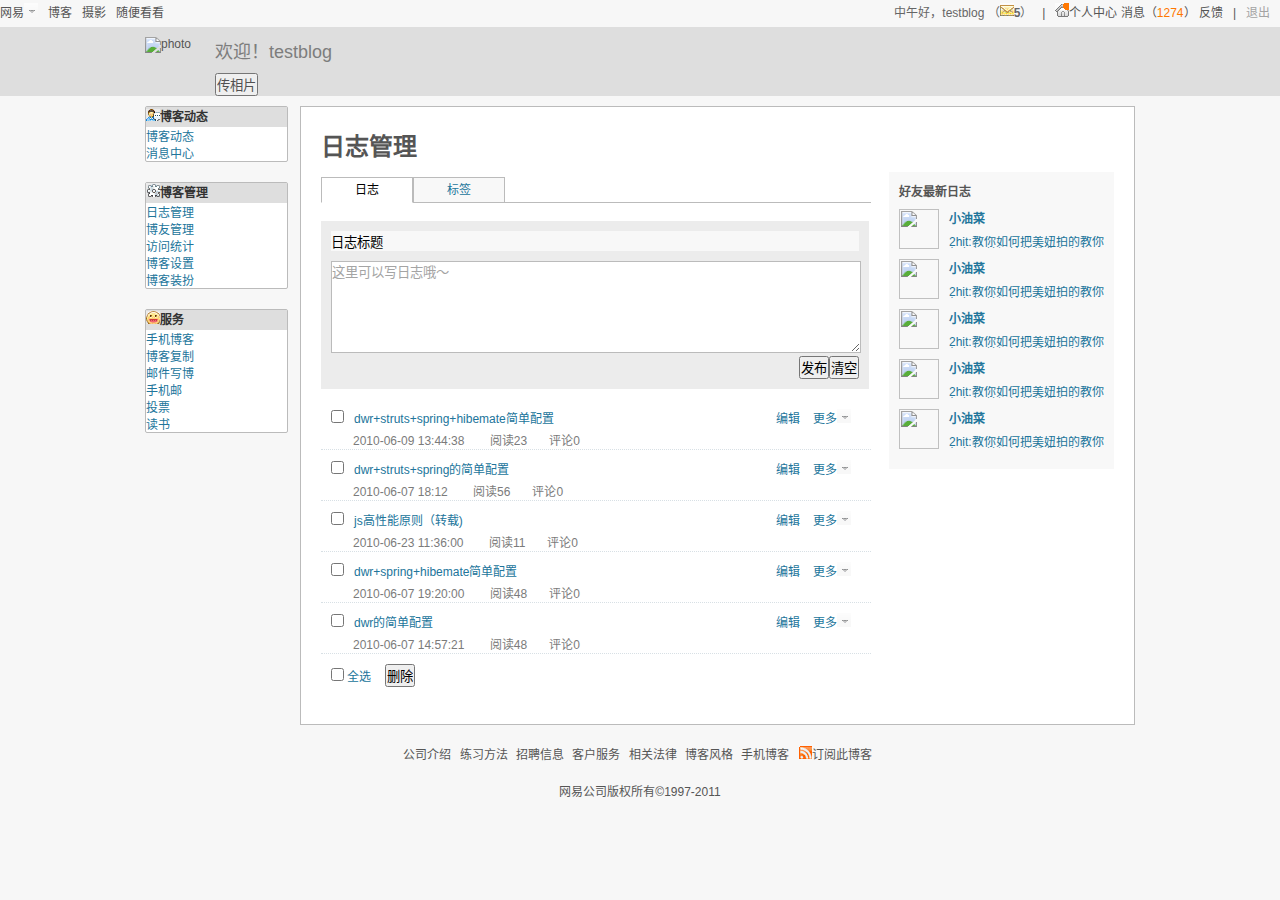
==== commit e5370404: "add scrolling,optimize other features." ====
--- a/leixc/zuoye1/index.html
+++ b/leixc/zuoye1/index.html
@@ -113,8 +113,8 @@
 									<input type="submit" name="submit" value="发布" class="c-sbt f-rf" />
 								</div>
 								<div class="m-bhist">
-									<ol id="blog_list">
-										<li><!-- item 0 -->
+									<ol id="blog_list"><!-- 从后台获取日志列表数据 动态添加列表元素 -->
+										<li id="top_blog"><!-- top blog item:rank=0 -->
 											<input type="checkbox" name="history_item" value="0" /><a href="#" title="" class="c-logtitle">dwr+struts+spring+hibemate简单配置</a>
 											<div class="c-action">
 												<a href="#edit"	class="c-edit">编辑</a>
@@ -137,7 +137,7 @@
 													<a id="more_1" href="#">更多<span class="c-icon-down" id="icon1"></span></a>
 													<ul class="f-hide">
 														<li class="c-delete"><a href="#">删除</a></li>
-														<li class="c-top"><a href="#">置顶</a></li>
+														<li class="c-top"><a href="#top_blog">置顶</a></li>
 													</ul>
 												</div>
 											</div>
@@ -151,7 +151,7 @@
 													<a id="more_2" href="#">更多<span class="c-icon-down" id="icon2"></span></a>
 													<ul class="f-hide">
 														<li class="c-delete"><a href="#">删除</a></li>
-														<li class="c-top"><a href="#">置顶</a></li>
+														<li class="c-top"><a href="#top_blog">置顶</a></li>
 													</ul>
 												</div>
 											</div>
@@ -165,7 +165,7 @@
 													<a id="more_3" href="#">更多<span class="c-icon-down" id="icon3"></span></a>
 													<ul class="f-hide">
 														<li class="c-delete"><a href="#">删除</a></li>
-														<li class="c-top"><a href="#">置顶</a></li>
+														<li class="c-top"><a href="#top_blog">置顶</a></li>
 													</ul>
 												</div>
 											</div>
@@ -179,7 +179,7 @@
 													<a id="more_4" href="#">更多<span class="c-icon-down" id="icon4"></span></a>
 													<ul class="f-hide">
 														<li class="c-delete"><a href="#">删除</a></li>
-														<li class="c-top"><a href="#">置顶</a></li>
+														<li class="c-top"><a href="#top_blog">置顶</a></li>
 													</ul>
 												</div>
 											</div>
@@ -199,12 +199,12 @@
 					</div>
 					<div class="g-fbl f-rf">
 						<p><strong>好友最新日志</strong></p>
-						<ul class="m-flist" id="fris_list">
-							<li class="f-cfb"><img class="c-pic-fri f-lf" src="http://os.blog.163.com/common/ava.s?host=testblog1&b=0&r=-1"><a href="#" class="c-fn">小油菜</a><br /><a href="#" class="c-fbc" id="fri_con_0">2hit:教你如何把美妞拍的...</a></li>
-							<li class="f-cfb"><img class="c-pic-fri f-lf" src="http://os.blog.163.com/common/ava.s?host=testblog1&b=0&r=-1"><a href="#" class="c-fn">小油菜</a><br /><a href="#" class="c-fbc" id="fri_con_1">2hit:教你如何把美妞拍的...</a></li>
-							<li class="f-cfb"><img class="c-pic-fri f-lf" src="http://os.blog.163.com/common/ava.s?host=testblog1&b=0&r=-1"><a href="#" class="c-fn">小油菜</a><br /><a href="#" class="c-fbc" id="fri_con_2">2hit:教你如何把美妞拍的...</a></li>
-							<li class="f-cfb"><img class="c-pic-fri f-lf" src="http://os.blog.163.com/common/ava.s?host=testblog1&b=0&r=-1"><a href="#" class="c-fn">小油菜</a><br /><a href="#" class="c-fbc" id="fri_con_3">2hit:教你如何把美妞拍的...</a></li>
-							<li class="f-cfb"><img class="c-pic-fri f-lf" src="http://os.blog.163.com/common/ava.s?host=testblog1&b=0&r=-1"><a href="#" class="c-fn">小油菜</a><br /><a href="#" class="c-fbc" id="fri_con_4">2hit:教你如何把美妞拍的...</a></li>
+						<ul class="m-flist" id="frid_list"><!-- 从后台获取好友日志列表相关数据 -->
+							<li><img class="c-pic-fri f-lf" src="http://os.blog.163.com/common/ava.s?host=testblog1&b=0&r=-1"><em class="c-fn" id="userName_0">小油菜</em><p id="fri_con_0">2hit:教你如何把美妞拍的教你如何把美妞拍的教你如何把美妞拍的...</p></li>
+							<li><img class="c-pic-fri f-lf" src="http://os.blog.163.com/common/ava.s?host=testblog1&b=0&r=-1"><em class="c-fn" id="userName_1">小油菜</em><p id="fri_con_1">2hit:教你如何把美妞拍的教你如何把美妞拍的教你如何把美妞拍的...</p></li>
+							<li><img class="c-pic-fri f-lf" src="http://os.blog.163.com/common/ava.s?host=testblog1&b=0&r=-1"><em class="c-fn" id="userName_2">小油菜</em><p id="fri_con_2">2hit:教你如何把美妞拍的教你如何把美妞拍的教你如何把美妞拍的...</p></li>
+							<li><img class="c-pic-fri f-lf" src="http://os.blog.163.com/common/ava.s?host=testblog1&b=0&r=-1"><em class="c-fn" id="userName_3">小油菜</em><p id="fri_con_3">2hit:教你如何把美妞拍的教你如何把美妞拍的教你如何把美妞拍的...</p></li>
+							<li><img class="c-pic-fri f-lf" src="http://os.blog.163.com/common/ava.s?host=testblog1&b=0&r=-1"><em class="c-fn" id="userName_4">小油菜</em><p id="fri_con_4">2hit:教你如何把美妞拍的教你如何把美妞拍的教你如何把美妞拍的...</p></li>
 						</ul>
 					</div>	
 				</div>
--- a/leixc/zuoye1/css/layout.css
+++ b/leixc/zuoye1/css/layout.css
@@ -9,9 +9,9 @@
 .f-show {position: absolute;}
 
 /* 布局 */
-.g-hd {width: 990px;margin: 0 auto;}
+.g-hd {min-width: 1100px;margin: 0 auto;}
 .g-menu {height: 27px;line-height: 27px;width: 100%;}
-.g-bd {width: 100%;margin:0 auto;}
+.g-bd {min-width: 1100px;margin:0 auto;}
 .g-user {height: 69px;background-color: #dedede;margin-bottom: 10px;}
 .g-mn {width: 990px;margin: 0 auto;}
 .g-sd {width: 143px;}
@@ -19,7 +19,7 @@
 .g-bl {margin-top: 10px;}
 .g-tab {width: 550px;}
 .g-fbl {width: 205px;padding: 10px;background-color: #f8f8f8;}
-.g-ft {display: block;text-align: center;margin: 0 auto;}
+.g-ft {display: block;text-align: center;min-width: 1100px;margin: 0 auto;}
 
 /* 模块 */
 /* 设置导航栏 */
@@ -47,8 +47,8 @@
 .m-bhist {margin-top: 10px;}
 
 .m-flist {margin-top: 10px;}
-.m-flist li{display: block;margin-bottom: 10px;}
-.m-flist a {color: #21759b;}
+.m-flist li{display: block;color: #21759b;height:40px;margin-bottom: 10px;}
+.m-flist li p {height: 1em;line-height: 1em;margin-top: 10px;overflow: hidden;word-wrap:break-word; }
 
 .m-ft-nav {display: block;margin: 20px;}
 .m-ft-nav li {display: inline-block;padding-right: 5px;}
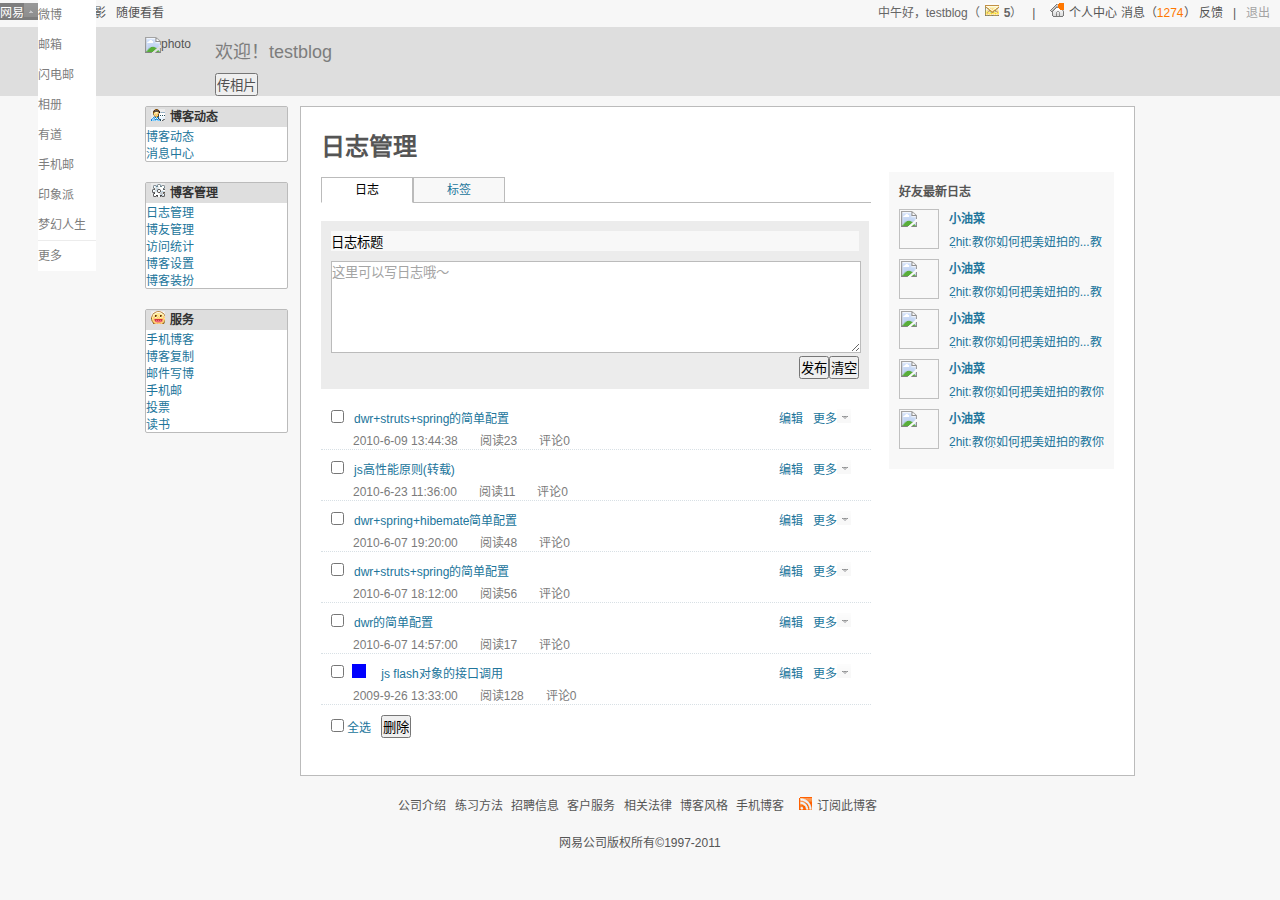
==== commit 4a32bad8: "finish front-end render" ====
--- a/leixc/zuoye1/index.html
+++ b/leixc/zuoye1/index.html
@@ -31,7 +31,7 @@
 	<header id="header" class="g-hd">
 		<div class="g-menu f-cfb">
 			<ul class="m-nav f-lf">
-				<li id="select_pop"><a href="#">网易</a><span class="c-icon-down" id="top_icon"></span>
+				<li id="select_pop"><span id="top_menu">网易<span class="c-icon-down" id="top_icon"></span></span>
 					<ul class="f-hide" id="pop">
 						<li>微博</li>
 						<li>邮箱</li>
@@ -49,10 +49,8 @@
 				<li><a href="#" title="">随便看看</a></li>
 			</ul>				
 			<ul class="m-prompt f-rf">
-				<li class="c-wel"><span id="time">中午好</span>，<span id="userID">testblog</span> （<span class="c-icon-mail"></span><em>5</em>） </li>
-				<li>|</li>
-				<li><a href="#" title="user center"><span class="c-icon-home"></span>个人中心</a> 消息（<a href="#" title="message" id="message" class="c-count">1274</a>） <a href="#" title="feedback">反馈</a></li>	
-				<li>|</li>
+				<li class="c-wel"><span id="time">中午好</span>，<span id="userID">testblog</span>（<span class="c-icon-mail"></span><em>5</em>）</li><li>|</li>
+				<li><a href="#" title="user center"><span class="c-icon-home"></span>个人中心</a> 消息（<a href="#" title="message" id="message" class="c-count">1274</a>） <a href="#" title="feedback">反馈</a></li><li>|</li>
 				<li><a href="#" title="quit" class="c-quit" id="quit">退出</a></li>
 			</ul>
 		</div>
@@ -112,101 +110,14 @@
 									<input type="button" name="clear" value="清空" class="c-clr f-rf" />
 									<input type="submit" name="submit" value="发布" class="c-sbt f-rf" />
 								</div>
-								<div class="m-bhist">
-									<ol id="blog_list"><!-- 从后台获取日志列表数据 动态添加列表元素 -->
-										<li id="top_blog"><!-- top blog item:rank=0 -->
-											<input type="checkbox" name="history_item" value="0" /><a href="#" title="" class="c-logtitle">dwr+struts+spring+hibemate简单配置</a>
-											<div class="c-action">
-												<a href="#edit"	class="c-edit">编辑</a>
-												<div class="c-more">
-													<a id="more_0" href="#">更多<span class="c-icon-down" id="icon0"></span></a>
-													<ul class="f-hide">
-														<li class="c-delete"><a href="#">删除</a></li>
-														<li id="cancel_top"><a href="#">取消置顶</a></li>
-													</ul>
-												</div>
-											</div>
-											<p class="c-idetail"><span class="c-time">2010-06-09 13:44:38 </span><span>阅读23</span><span>评论0</span></p>
-										</li>
-										<!-- end -->
-										<li>
-											<input type="checkbox" name="history_item" value="1" /><a href="#" title="" class="c-logtitle">dwr+struts+spring的简单配置</a>
-											<div class="c-action">
-												<a href="#edit"	class="c-edit">编辑</a>
-												<div class="c-more">
-													<a id="more_1" href="#">更多<span class="c-icon-down" id="icon1"></span></a>
-													<ul class="f-hide">
-														<li class="c-delete"><a href="#">删除</a></li>
-														<li class="c-top"><a href="#top_blog">置顶</a></li>
-													</ul>
-												</div>
-											</div>
-											<p class="c-idetail"><span class="c-time">2010-06-07 18:12 </span><span>阅读56</span><span>评论0</span></p>
-										</li>
-										<li>
-											<input type="checkbox" name="history_item" value="2" /><a href="#" title="" class="c-logtitle">js高性能原则（转载)</a>
-											<div class="c-action">
-												<a href="#edit"	class="c-edit">编辑</a>
-												<div class="c-more">
-													<a id="more_2" href="#">更多<span class="c-icon-down" id="icon2"></span></a>
-													<ul class="f-hide">
-														<li class="c-delete"><a href="#">删除</a></li>
-														<li class="c-top"><a href="#top_blog">置顶</a></li>
-													</ul>
-												</div>
-											</div>
-											<p class="c-idetail"><span class="c-time">2010-06-23 11:36:00 </span><span>阅读11</span><span>评论0</span></p>
-										</li>
-										<li>
-											<input type="checkbox" name="history_item" value="3" /><a href="#" title="" class="c-logtitle">dwr+spring+hibemate简单配置</a>
-											<div class="c-action">
-												<a href="#edit"	class="c-edit">编辑</a>
-												<div class="c-more">
-													<a id="more_3" href="#">更多<span class="c-icon-down" id="icon3"></span></a>
-													<ul class="f-hide">
-														<li class="c-delete"><a href="#">删除</a></li>
-														<li class="c-top"><a href="#top_blog">置顶</a></li>
-													</ul>
-												</div>
-											</div>
-											<p class="c-idetail"><span class="c-time">2010-06-07 19:20:00 </span><span>阅读48</span><span>评论0</span></p>
-										</li>
-										<li>
-											<input type="checkbox" name="history_item" value="4" /><a href="#" title="" class="c-logtitle">dwr的简单配置</a>
-											<div class="c-action">
-												<a href="#edit"	class="c-edit">编辑</a>
-												<div class="c-more">
-													<a id="more_4" href="#">更多<span class="c-icon-down" id="icon4"></span></a>
-													<ul class="f-hide">
-														<li class="c-delete"><a href="#">删除</a></li>
-														<li class="c-top"><a href="#top_blog">置顶</a></li>
-													</ul>
-												</div>
-											</div>
-											<p class="c-idetail"><span class="c-time">2010-06-07 14:57:21 </span><span>阅读48</span><span>评论0</span></p>
-										</li>
-										<li>
-											<input type="checkbox" name="all_items" value="a" id="all_items" /> 全选
-											<input type="button" name="delete" id="delete" class="c-btn-del" value="删除" />
-										</li>
-									</ol>
-								</div>
+								<div class="m-bhist" id="blog_list"></div>
 							</div>
 							<div id="con_1" class="m-tab-con-1 f-hide">
 								没有标签
 							</div>
 						</div>
 					</div>
-					<div class="g-fbl f-rf">
-						<p><strong>好友最新日志</strong></p>
-						<ul class="m-flist" id="frid_list"><!-- 从后台获取好友日志列表相关数据 -->
-							<li><img class="c-pic-fri f-lf" src="http://os.blog.163.com/common/ava.s?host=testblog1&b=0&r=-1"><em class="c-fn" id="userName_0">小油菜</em><p id="fri_con_0">2hit:教你如何把美妞拍的教你如何把美妞拍的教你如何把美妞拍的...</p></li>
-							<li><img class="c-pic-fri f-lf" src="http://os.blog.163.com/common/ava.s?host=testblog1&b=0&r=-1"><em class="c-fn" id="userName_1">小油菜</em><p id="fri_con_1">2hit:教你如何把美妞拍的教你如何把美妞拍的教你如何把美妞拍的...</p></li>
-							<li><img class="c-pic-fri f-lf" src="http://os.blog.163.com/common/ava.s?host=testblog1&b=0&r=-1"><em class="c-fn" id="userName_2">小油菜</em><p id="fri_con_2">2hit:教你如何把美妞拍的教你如何把美妞拍的教你如何把美妞拍的...</p></li>
-							<li><img class="c-pic-fri f-lf" src="http://os.blog.163.com/common/ava.s?host=testblog1&b=0&r=-1"><em class="c-fn" id="userName_3">小油菜</em><p id="fri_con_3">2hit:教你如何把美妞拍的教你如何把美妞拍的教你如何把美妞拍的...</p></li>
-							<li><img class="c-pic-fri f-lf" src="http://os.blog.163.com/common/ava.s?host=testblog1&b=0&r=-1"><em class="c-fn" id="userName_4">小油菜</em><p id="fri_con_4">2hit:教你如何把美妞拍的教你如何把美妞拍的教你如何把美妞拍的...</p></li>
-						</ul>
-					</div>	
+					<div class="g-fbl f-rf" id="friend_blog"></div>	
 				</div>
 			</div>
 		</div>
@@ -227,6 +138,7 @@
 	</footer><!-- /footer -->
 
 	<script type="text/javascript" src="js/modules/eventUtil.js"></script>
+	<script type="text/javascript" src="js/data.js"></script>
 	<script type="text/javascript" src="js/test.js"></script>
 </body>
 </html>--- a/leixc/zuoye1/css/layout.css
+++ b/leixc/zuoye1/css/layout.css
@@ -33,6 +33,7 @@
 .m-nav .f-show li {display: block;height: 30px;line-height: 30px;color: #7d7d7d;background-color: white;}
 .f-show li:hover {background-color: #7d7d7d;color: #fff;}
 .f-show li:last-child {border-top: 1px solid #ececec;}
+.m-nav .f-drop {display: inline-block;line-height: 14px;background-color: #7d7d7d;color: #fff;}
 
 .m-bt,.m-bm,.m-sv {margin-bottom: 20px;border: 1px solid #bbbbbb;-webkit-border-radius: 2px;-moz-border-radius: 2px;border-radius: 2px;background-color: white;}
 .g-sd a {color: #21759b;}
@@ -55,15 +56,16 @@
 
 /* 元件 */
 /* 设置小图标 */
-[class^='c-icon-']{display: inline-block;width: 14px;height: 14px;line-height:14px;background: url(../images/icons.png);background-repeat: no-repeat;border: none;}
+[class^='c-icon-']{display: inline-block;width: 14px;height: 14px;line-height:14px;background: url(../images/icons.png);background-repeat: no-repeat;margin:0 5px;border: none;}
 .c-icon-news {background-position: 0 2px;}
 .c-icon-setting {background-position:-16px 0;}
 .c-icon-service {background-position: -32px 0;}
 .c-icon-mail {background-position: -49px 0;}
 .c-icon-subscribe {background-position: -64px 0;}
-.c-icon-down {background-position: -80px 0;}
-.c-icon-up {background-position: -96px 0;}
+.c-icon-down {background-position: -80px 0;margin: 0;}
+.c-icon-up {background-position: -96px 0;margin: 0;}
 .c-icon-home {background-position: -112px 0;}
+.c-icon-private {background-position: -128px 0;background-color: blue;//test}
 
 .c-wel {color: #666666;}
 .c-pic-self {width: 50px;height: 50px;}
@@ -84,6 +86,7 @@
 .c-action {position: absolute;top: 10px;right: 10px;}
 .c-edit,.c-more {display:inline-block;margin-right: 10px;}
 .f-show-all {width:48px;height:45px;border:1px solid #c8d9e3;background-color:white;float: right;}
+.f-show-all li {display: block;width: 48px;}
 .c-more .f-show li:hover {background-color:#ececec;}
 
 
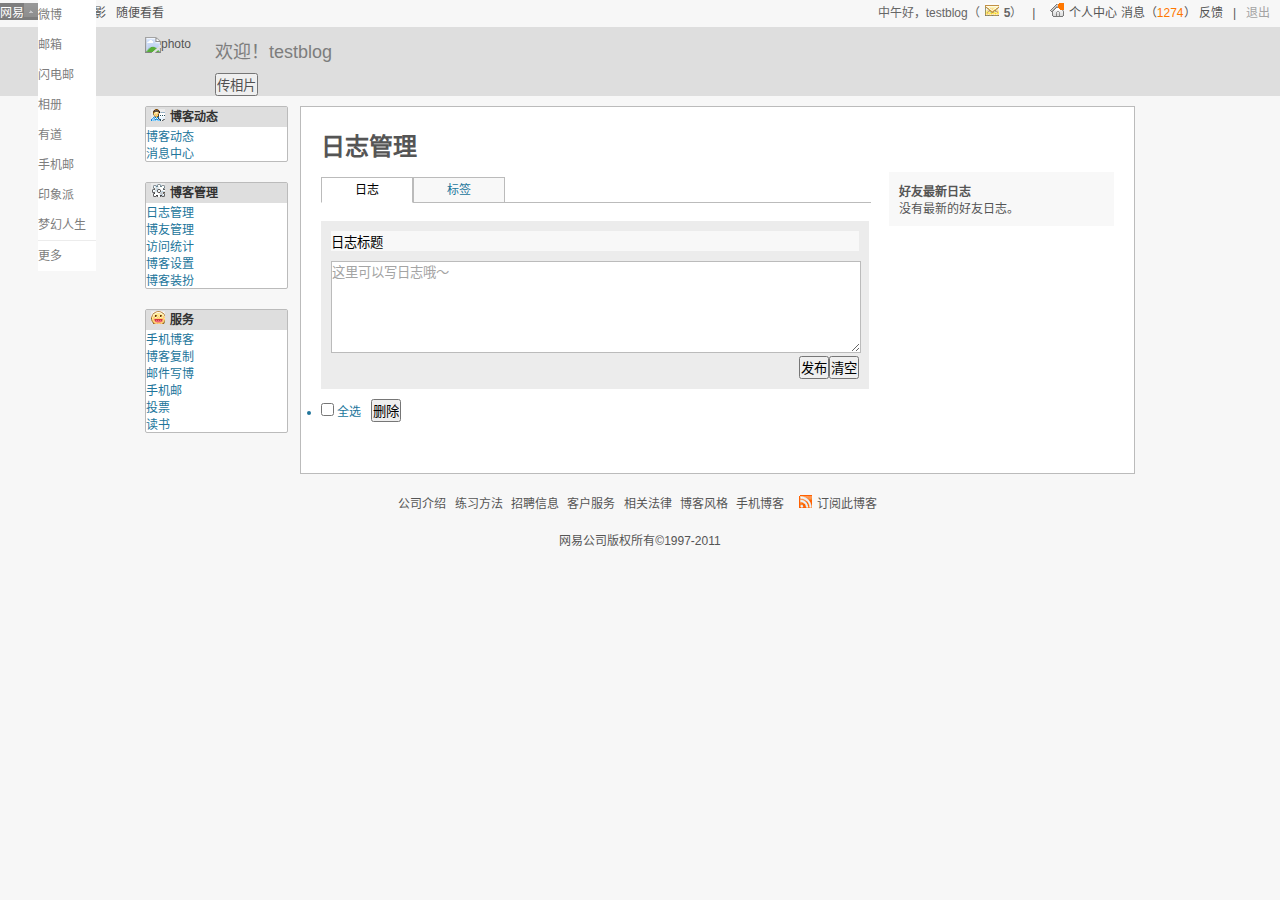
==== commit c1e33bd8: "version 0.1----testing." ====
--- a/leixc/zuoye1/index.html
+++ b/leixc/zuoye1/index.html
@@ -138,6 +138,7 @@
 	</footer><!-- /footer -->
 
 	<script type="text/javascript" src="js/modules/eventUtil.js"></script>
+	<script type="text/javascript" src="js/modules/requestUtil.js"></script>
 	<script type="text/javascript" src="js/data.js"></script>
 	<script type="text/javascript" src="js/test.js"></script>
 </body>
